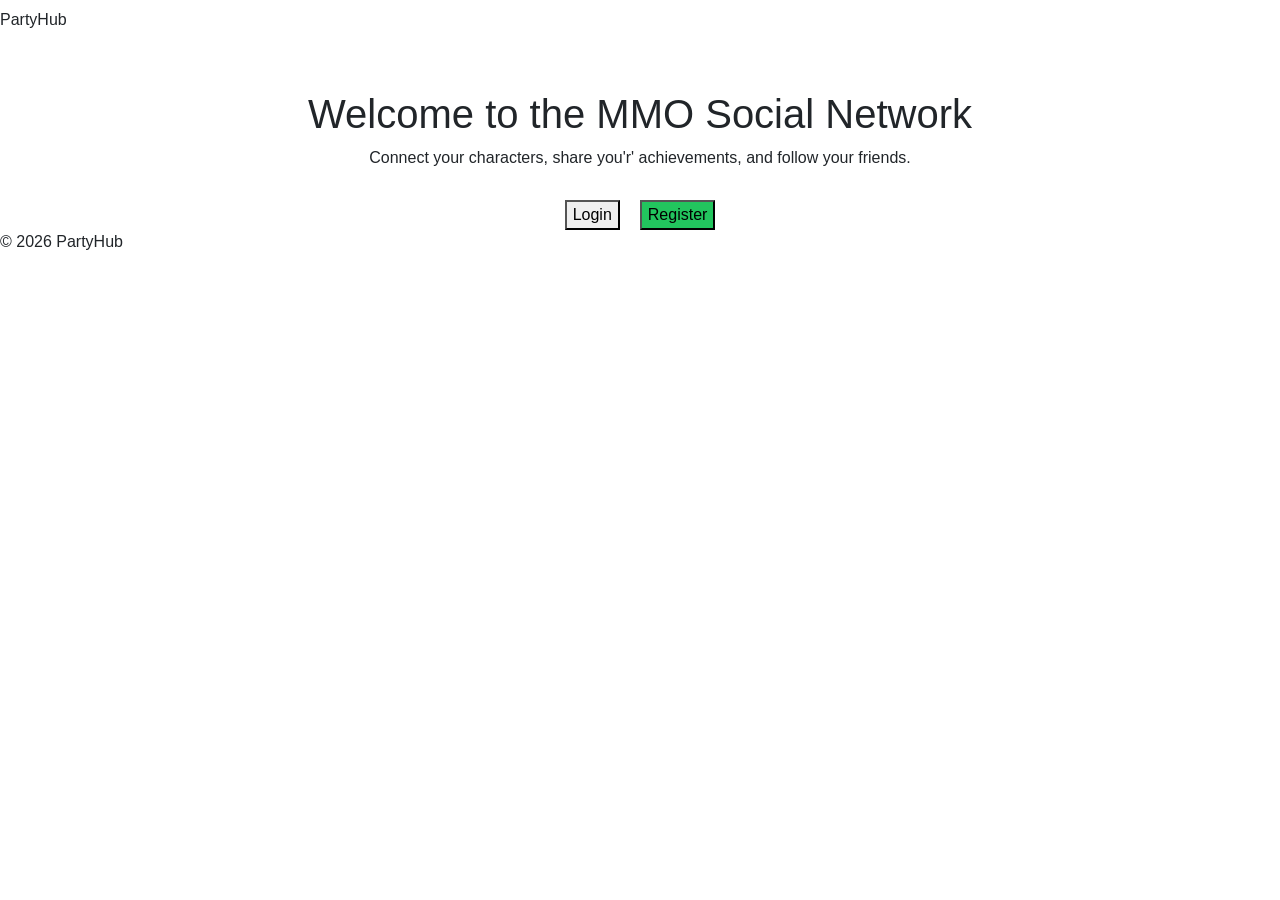
==== src/main/resources/static/charhome.html @ 7bedba38 "feature: refatoração dos scripts (não todos). todo: corrigir bug de colocar foto no game_character" ====
<!DOCTYPE html>
<html lang="en">
<head>
    <meta charset="UTF-8">
    <meta name="viewport" content="width=device-width, initial-scale=1.0">
    <title>Character Home - PartyHub</title>

    <link rel="stylesheet" href="https://cdn.jsdelivr.net/npm/bootstrap-icons@1.11.3/font/bootstrap-icons.min.css">
    <link href="https://cdn.jsdelivr.net/npm/bootstrap@5.3.8/dist/css/bootstrap.min.css" rel="stylesheet">
    <script src="https://cdn.jsdelivr.net/npm/bootstrap@5.3.3/dist/js/bootstrap.bundle.min.js"></script>
    <link rel="stylesheet" href="css/index.css"/>
</head>
<body class="bg-dark text-white"> 
    <nav class="navbar navbar-dark bg-secondary shadow">
        <div class="container">
            <a class="navbar-brand" href="gamerhome.html text-white"><i class="bi bi-arrow-left"></i> Voltar</a>
            <span id="charNameDisplay" class="navbar-text fw-bold"></span>
        </div>
    </nav>

    <div class="container mt-4">
        <div class="row">
            <div class="col-md-4">
                <div class="card bg-secondary text-white p-3 mb-4">
                    <h5>Nova Postagem</h5>
                    <textarea id="postContent" class="form-control mb-2" placeholder="O que você tem em mente?"></textarea>
                    <button onclick="enviarPost()" class="btn btn-primary w-100">Postar</button>
                </div>
                <div id="searchSection" class="card bg-secondary text-white p-3">
                    <h5>Buscar Jogadores</h5>
                    <button onclick="buscarMesmoJogo()" class="btn btn-outline-warning btn-sm">Ver quem joga comigo</button>
                    <div id="playersList" class="mt-2"></div>
                </div>
            </div>

            <div class="col-md-8">
                <h3>Feed de Notícias</h3>
                <div id="feedContainer">
                    <p class="text-muted">Carregando posts...</p>
                </div>
            </div>
        </div>
    </div>  
    <script src="js/auth.js"></script> 
    <script src="js/charhome.js"></script> 
</body>
</html>
---- src/main/resources/static/css/index.css ----
/*
 * ========================================
 * 1. BASE GERAL E UTILITÁRIOS
 * ========================================
 */

:root {
    --white: #ffffff;
    --black: #0d0607;
}

html {
    scroll-behavior: smooth;
}

body {
    margin: 0;
    padding: 0;
    font-family: 'Segoe UI', Tahoma, Geneva, Verdana, sans-serif;
}
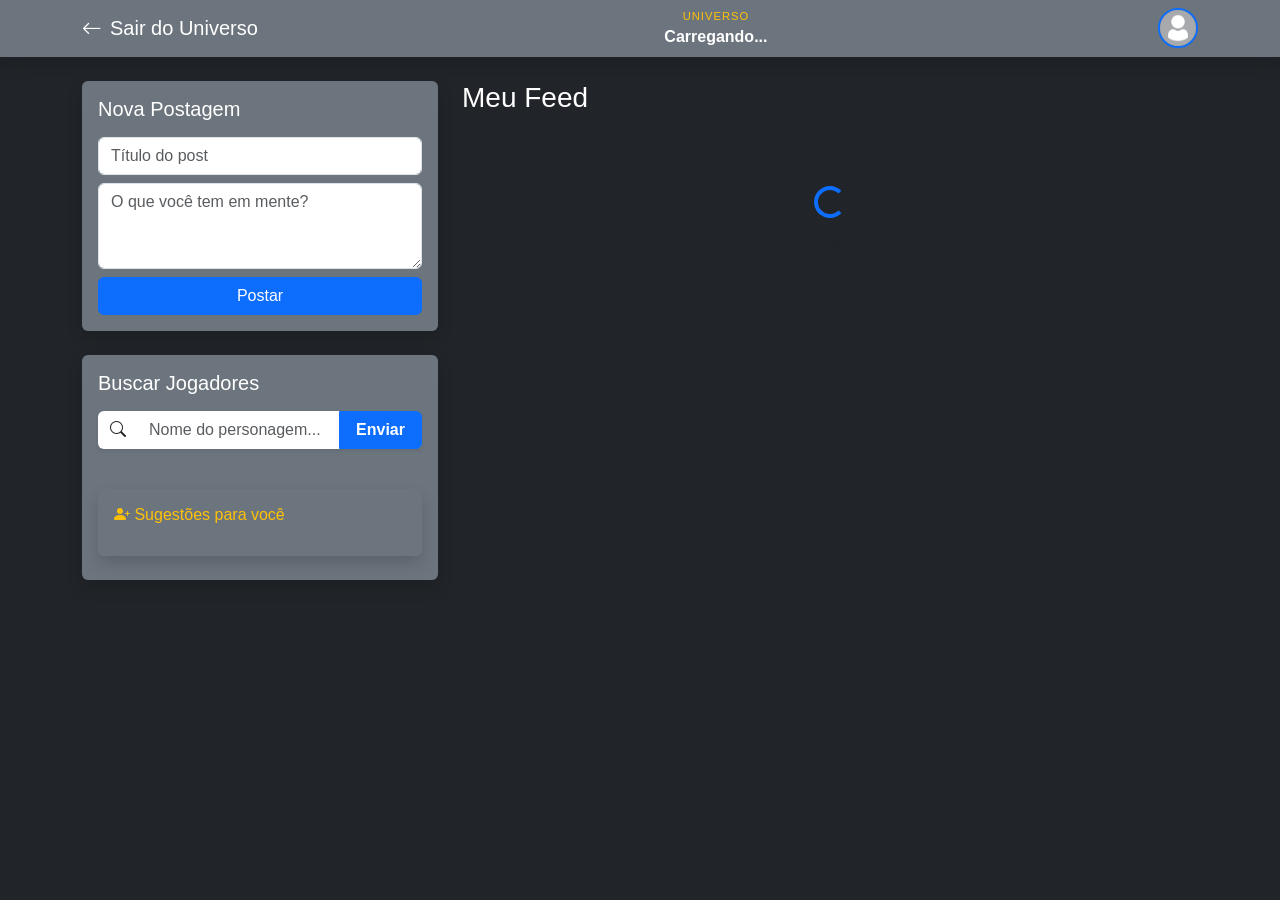
==== commit 4ba0ba79: "feature: profilepage completa, sistema de fotos via URL e deleções funcionando, PROJETO PRONTO. todo" ====
--- a/src/main/resources/static/charhome.html
+++ b/src/main/resources/static/charhome.html
@@ -4,44 +4,77 @@
     <meta charset="UTF-8">
     <meta name="viewport" content="width=device-width, initial-scale=1.0">
     <title>Character Home - PartyHub</title>
-
     <link rel="stylesheet" href="https://cdn.jsdelivr.net/npm/bootstrap-icons@1.11.3/font/bootstrap-icons.min.css">
     <link href="https://cdn.jsdelivr.net/npm/bootstrap@5.3.8/dist/css/bootstrap.min.css" rel="stylesheet">
     <script src="https://cdn.jsdelivr.net/npm/bootstrap@5.3.3/dist/js/bootstrap.bundle.min.js"></script>
     <link rel="stylesheet" href="css/index.css"/>
 </head>
 <body class="bg-dark text-white"> 
-    <nav class="navbar navbar-dark bg-secondary shadow">
-        <div class="container">
-            <a class="navbar-brand" href="gamerhome.html text-white"><i class="bi bi-arrow-left"></i> Voltar</a>
-            <span id="charNameDisplay" class="navbar-text fw-bold"></span>
+    <nav class="navbar navbar-dark bg-secondary shadow mb-4">
+        <div class="container d-flex justify-content-between align-items-center">
+            <a class="navbar-brand text-white d-flex align-items-center" href="gamerhome.html">
+                <i class="bi bi-arrow-left me-2"></i> 
+                <span class="d-none d-md-inline">Sair do Universo</span>
+            </a>
+            
+            <div class="text-center">
+                <span class="text-warning small d-block" style="font-size: 0.7rem; text-transform: uppercase; letter-spacing: 1px;">Universo</span>
+                <span id="universeDisplay" class="fw-bold text-white">Carregando...</span>
+            </div>
+
+            <a id="navProfileLink" href="#" class="d-flex align-items-center text-decoration-none">
+                <img id="navProfileImg" src="images/default-avatar.jpg" 
+                    class="rounded-circle border border-2 border-primary" 
+                    style="width: 40px; height: 40px; object-fit: cover;">
+            </a>
         </div>
     </nav>
 
-    <div class="container mt-4">
+    <div class="container">
         <div class="row">
             <div class="col-md-4">
-                <div class="card bg-secondary text-white p-3 mb-4">
-                    <h5>Nova Postagem</h5>
-                    <textarea id="postContent" class="form-control mb-2" placeholder="O que você tem em mente?"></textarea>
+                <div class="card bg-secondary text-white p-3 mb-4 shadow border-0">
+                    <h5 class="mb-3">Nova Postagem</h5>
+                    <div class="mb-2">
+                        <input type="text" id="postTitle" class="form-control mb-2" placeholder="Título do post">
+                        <textarea id="postContent" class="form-control" rows="3" placeholder="O que você tem em mente?"></textarea>
+                    </div>
                     <button onclick="enviarPost()" class="btn btn-primary w-100">Postar</button>
                 </div>
-                <div id="searchSection" class="card bg-secondary text-white p-3">
-                    <h5>Buscar Jogadores</h5>
-                    <button onclick="buscarMesmoJogo()" class="btn btn-outline-warning btn-sm">Ver quem joga comigo</button>
-                    <div id="playersList" class="mt-2"></div>
+
+                <div id="searchSection" class="card bg-secondary text-white p-3 shadow border-0">
+                    <h5 class="mb-3">Buscar Jogadores</h5>
+                    <div class="input-group mb-3 shadow-sm">
+                        <span class="input-group-text bg-white border-0">
+                            <i class="bi bi-search text-dark"></i>
+                        </span>
+                        <input type="text" id="searchInput" class="form-control border-0" placeholder="Nome do personagem...">
+                        <button onclick="buscarJogadores()" class="btn btn-primary fw-bold px-3">Enviar</button>
+                    </div>
+                    <div id="suggestionsSection" class="card bg-secondary text-white p-3 mt-4 shadow border-0">
+                        <h6 class="text-warning mb-3"><i class="bi bi-person-plus-fill"></i> Sugestões para você</h6>
+                        <div id="suggestionsList">
+                            </div>
+                    </div>
+                
+                    <div id="playersList" class="mt-2 scrollable-list" style="max-height: 300px; overflow-y: auto;"></div>
                 </div>
             </div>
 
             <div class="col-md-8">
-                <h3>Feed de Notícias</h3>
+                <h3 class="mb-4">Meu Feed</h3>
                 <div id="feedContainer">
-                    <p class="text-muted">Carregando posts...</p>
+                    <div class="text-center p-5">
+                        <div class="spinner-border text-primary" role="status"></div>
+                        <p class="mt-2 text-muted">Carregando posts...</p>
+                    </div>
                 </div>
             </div>
         </div>
     </div>  
+
     <script src="js/auth.js"></script> 
+    <script src="js/feed-logic.js"></script>
     <script src="js/charhome.js"></script> 
 </body>
 </html>
